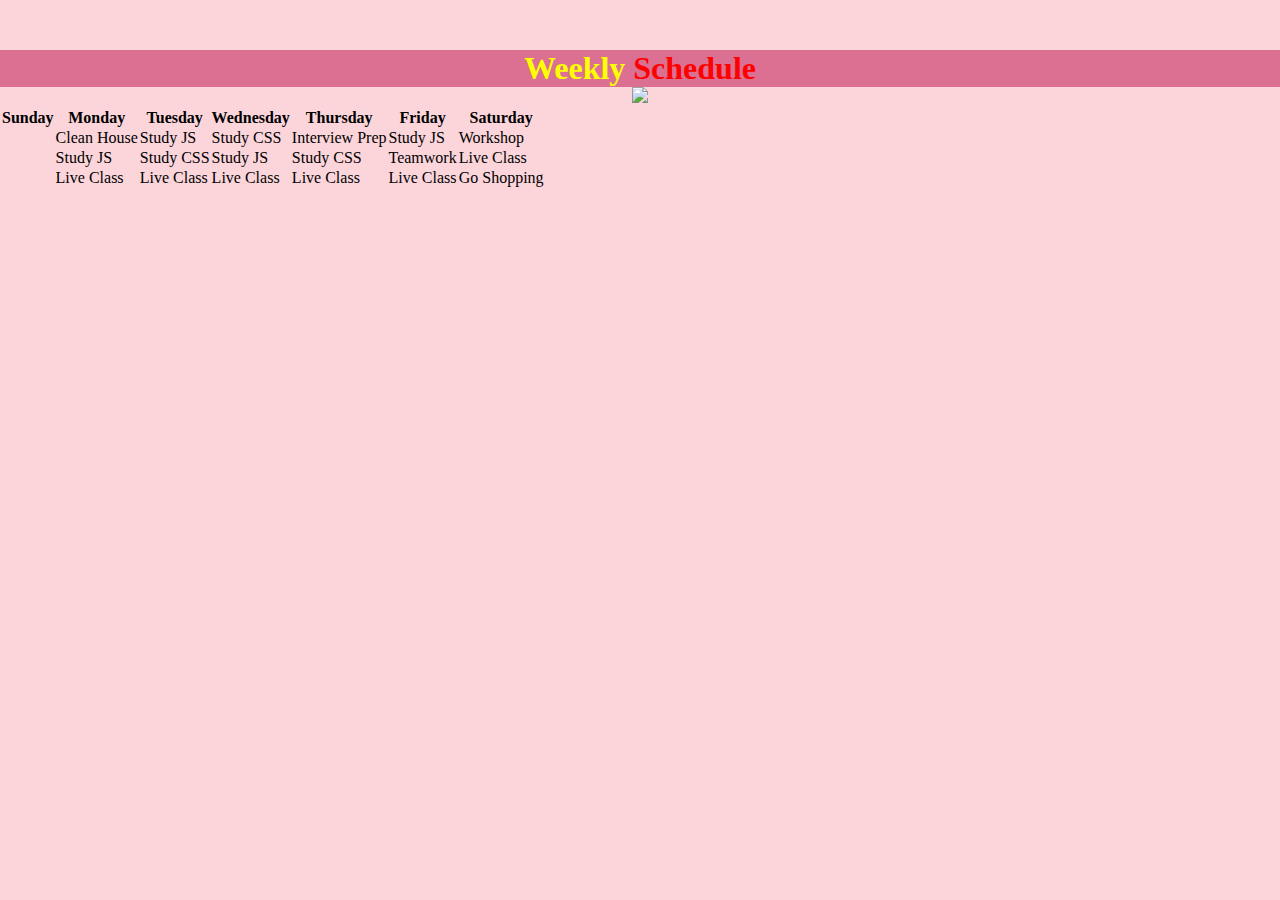
==== table.html @ a35e0f85 "css notes" ====
<!DOCTYPE html>
<html lang="en">
<head>
    <meta charset="UTF-8">
    <meta http-equiv="X-UA-Compatible" content="IE=edge">
    <meta name="viewport" content="width=device-width, initial-scale=1.0">
    <title>Document</title>

    <!-- link element required to import an external stylesheet -->
    <!-- rel attribute tells the browser the relation of the file -->
    <!-- href tells the browser the location of the file -->
    <link rel="stylesheet" href="tableStyle.css">

</head>
<body>
    <h1>
        <span id="yellowSpan">Weekly</span> 
        <span class="red">Schedule</span>
    </h1>

    <div id="clock">
        <img src="https://www.freeiconspng.com/uploads/clock-png-7.png">
    </div>

    <div>
        <table>
          <thead>
            <th>Sunday</th>
            <th>Monday</th>
            <th>Tuesday</th>
            <th>Wednesday</th>
            <th>Thursday</th>
            <th>Friday</th>
            <th>Saturday</th>
          </thead>
          <tbody>
            <tr>
              <td></td>
              <td>Clean House</td>
              <td>Study JS</td>
              <td>Study CSS</td>
              <td>Interview Prep</td>
              <td>Study JS</td>
              <td>Workshop</td>
            </tr>
            <tr>
              <td></td>
              <td>Study JS</td>
              <td>Study CSS</td>
              <td>Study JS</td>
              <td>Study CSS</td>
              <td>Teamwork</td>
              <td> Live Class</td>
            </tr>
            <tr>
              <td></td>
              <td>Live Class</td>
              <td>Live Class</td>
              <td>Live Class</td>
              <td>Live Class</td>
              <td>Live Class</td>
              <td>Go Shopping</td>
            </tr>
          </tbody>
        </table>
      </div>
</body>
---- tableStyle.css ----
/* boilerplate css reset*/
/*
html {
    box-sizing: border-box;
    font-size: 16px;
}

*, *:before, *:after {
    box-sizing: inherit;
}
body, h1, h2, h3, h4, h5, h6, p, ol, ul {
    margin: 0;
    padding: 0;
    font-weight: normal;
}
ol, ul {
    list-style: none;
}
img {
    max-width: 100%;
    height: auto;
}
*/

/* basic CSS reset: */
/* * is universal selector */
*{
    margin: 0;
    padding: 0;
}

body {
    background-color: rgb(252, 213, 219);
}

h1 {
    background-color: palevioletred;
    text-align: center;
    margin-top: 50px;
}

#clock {
    text-align: center;
}

img {
    height: 50px;
    width: auto;
}

#yellowSpan {
    color:yellow;
}

.red {
    color: red;
}
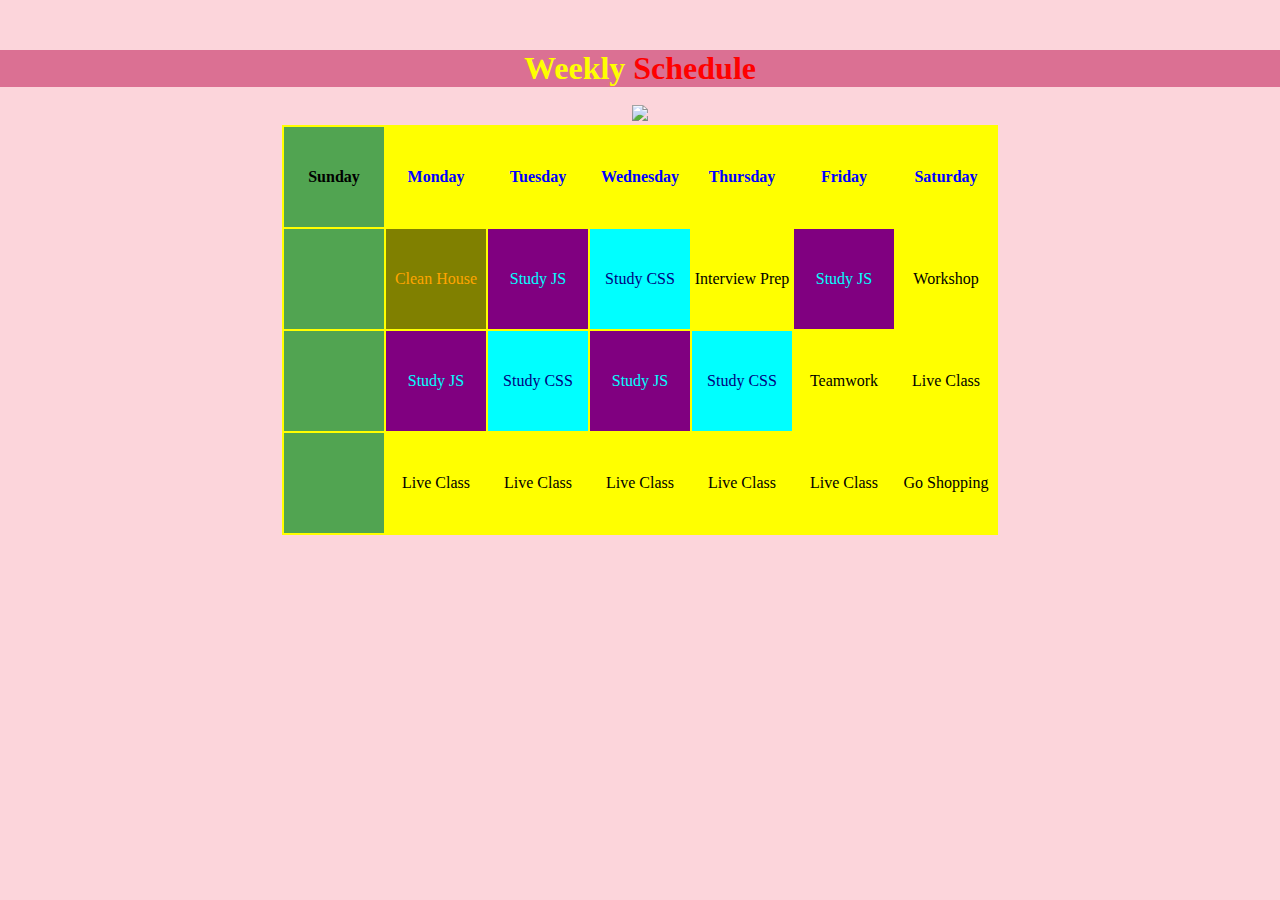
==== commit 932b9631: "finished notes, table needs completion" ====
--- a/table.html
+++ b/table.html
@@ -4,7 +4,7 @@
     <meta charset="UTF-8">
     <meta http-equiv="X-UA-Compatible" content="IE=edge">
     <meta name="viewport" content="width=device-width, initial-scale=1.0">
-    <title>Document</title>
+    <title>Table</title>
 
     <!-- link element required to import an external stylesheet -->
     <!-- rel attribute tells the browser the relation of the file -->
@@ -17,7 +17,7 @@
         <span id="yellowSpan">Weekly</span> 
         <span class="red">Schedule</span>
     </h1>
-
+    <br>
     <div id="clock">
         <img src="https://www.freeiconspng.com/uploads/clock-png-7.png">
     </div>
@@ -25,7 +25,7 @@
     <div>
         <table>
           <thead>
-            <th>Sunday</th>
+            <th class="sunday">Sunday</th>
             <th>Monday</th>
             <th>Tuesday</th>
             <th>Wednesday</th>
@@ -35,25 +35,25 @@
           </thead>
           <tbody>
             <tr>
-              <td></td>
-              <td>Clean House</td>
-              <td>Study JS</td>
-              <td>Study CSS</td>
+              <td class="sunday"></td>
+              <td id="clean">Clean House</td>
+              <td class="js">Study JS</td>
+              <td class="css">Study CSS</td>
               <td>Interview Prep</td>
-              <td>Study JS</td>
+              <td class="js">Study JS</td>
               <td>Workshop</td>
             </tr>
             <tr>
-              <td></td>
-              <td>Study JS</td>
-              <td>Study CSS</td>
-              <td>Study JS</td>
-              <td>Study CSS</td>
+              <td class="sunday"></td>
+              <td class="js">Study JS</td>
+              <td class="css">Study CSS</td>
+              <td class="js">Study JS</td>
+              <td class="css">Study CSS</td>
               <td>Teamwork</td>
               <td> Live Class</td>
             </tr>
             <tr>
-              <td></td>
+              <td class="sunday"></td>
               <td>Live Class</td>
               <td>Live Class</td>
               <td>Live Class</td>
--- a/tableStyle.css
+++ b/tableStyle.css
@@ -39,6 +39,10 @@
     margin-top: 50px;
 }
 
+#yellowSpan {
+    color:yellow;
+}
+
 #clock {
     text-align: center;
 }
@@ -48,10 +52,41 @@
     width: auto;
 }
 
-#yellowSpan {
-    color:yellow;
+.red {
+    color: red;
 }
 
-.red {
-    color: red;
+table {
+    margin: auto;
+    background-color: yellow;
+}
+
+th, td {
+    height: 100px;
+    width: 100px;
+    text-align: center;
+}
+
+th {
+    color: blue;
+}
+
+.sunday {
+    background-color: rgb(81, 164, 81);
+    color: black;
+}
+
+#clean {
+    color: orange;
+    background-color: olive;
+}
+
+.js {
+    background-color: purple;
+    color: aqua;
+}
+
+.css {
+    background-color: aqua;
+    color: navy;
 }